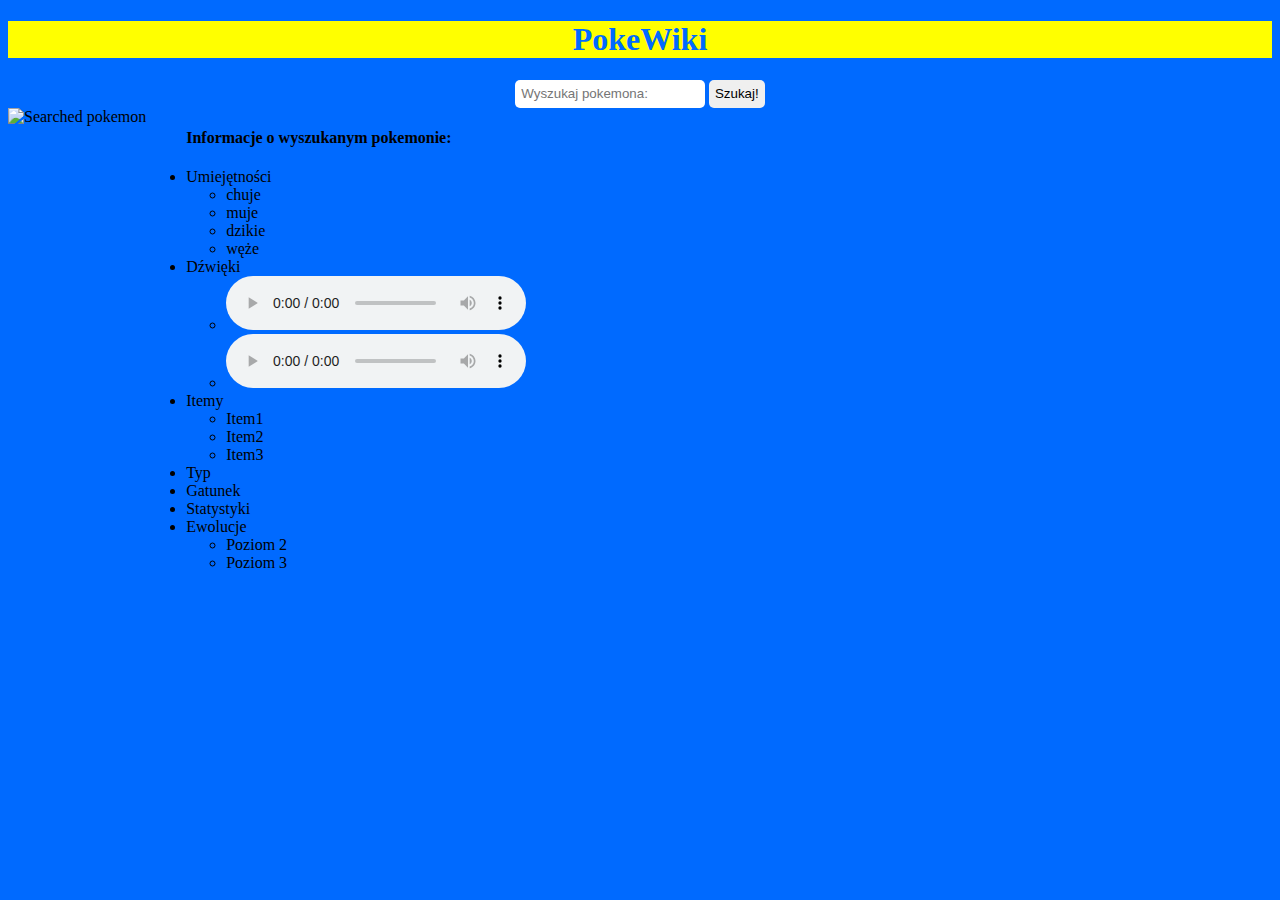
==== pokemon.html @ f948f8bc "Version 1 (html only)" ====
<!DOCTYPE html>
<html lang="pl">
<head>
    <meta charset="UTF-8">
    <meta name="description" content="Pokemon Wikipedia">
    <meta name="author" content="Piotr Peca">
    <title>Pokemon</title>
</head>
<body style="background-color: #006aff;">
    
    <h1 style="text-align: center; color: #006aff; background-color: yellow;">
        PokeWiki
    </h1>

    <form action="/action_page.php" method="get" style="text-align: center;">
            <input type="text" name ="search" placeholder="Wyszukaj pokemona:" required style="border-radius: 5px; border: none; padding:0.5%">
            <input type="submit" value="Szukaj!" style="border-radius: 5px; border: none; padding:0.5%;">
    </form>

    <div style="float: left;">
        <img src="https://github.com/PokeAPI/sprites/blob/52427d467f3e3b22af3c9cefc807a7452196ccd7/sprites/pokemon/19.png?raw=true" alt="Searched pokemon" title="Ratata" width="300px">
    </div>
    
    <div style="float: left;">
        <ul>
            <h4>Informacje o wyszukanym pokemonie:</h4>
            <li>Umiejętności</li>
            <ul>
                <li>chuje</li>
                <li>muje</li>
                <li>dzikie</li>
                <li>węże</li>
            </ul>
            <li>Dźwięki</li>
            <ul>
                <li>
                    <audio controls>
                        <source src="https://github.com/PokeAPI/cries/raw/8584048df8f55ee1c436da23b378316e9d416a9b/cries/pokemon/latest/19.ogg">
                        This browser does not support HTML5 audio
                    </audio>
                </li>
                <li>
                    <audio controls>
                        <source src="https://github.com/PokeAPI/cries/raw/8584048df8f55ee1c436da23b378316e9d416a9b/cries/pokemon/latest/190.ogg">
                        This browser does not support HTML5 audio
                    </audio>
                </li>
            </ul>
            <li>Itemy</li>
            <ul>
                <li>Item1</li>
                <li>Item2</li>
                <li>Item3</li>
            </ul>
            <li>Typ</li>
            <li>Gatunek</li>
            <li>Statystyki</li>
            <li>Ewolucje</li>
            <ul>
                <li>Poziom 2</li>
                <li>Poziom 3</li>
            </ul>
        </ol>
    </div>
</body>
</html>
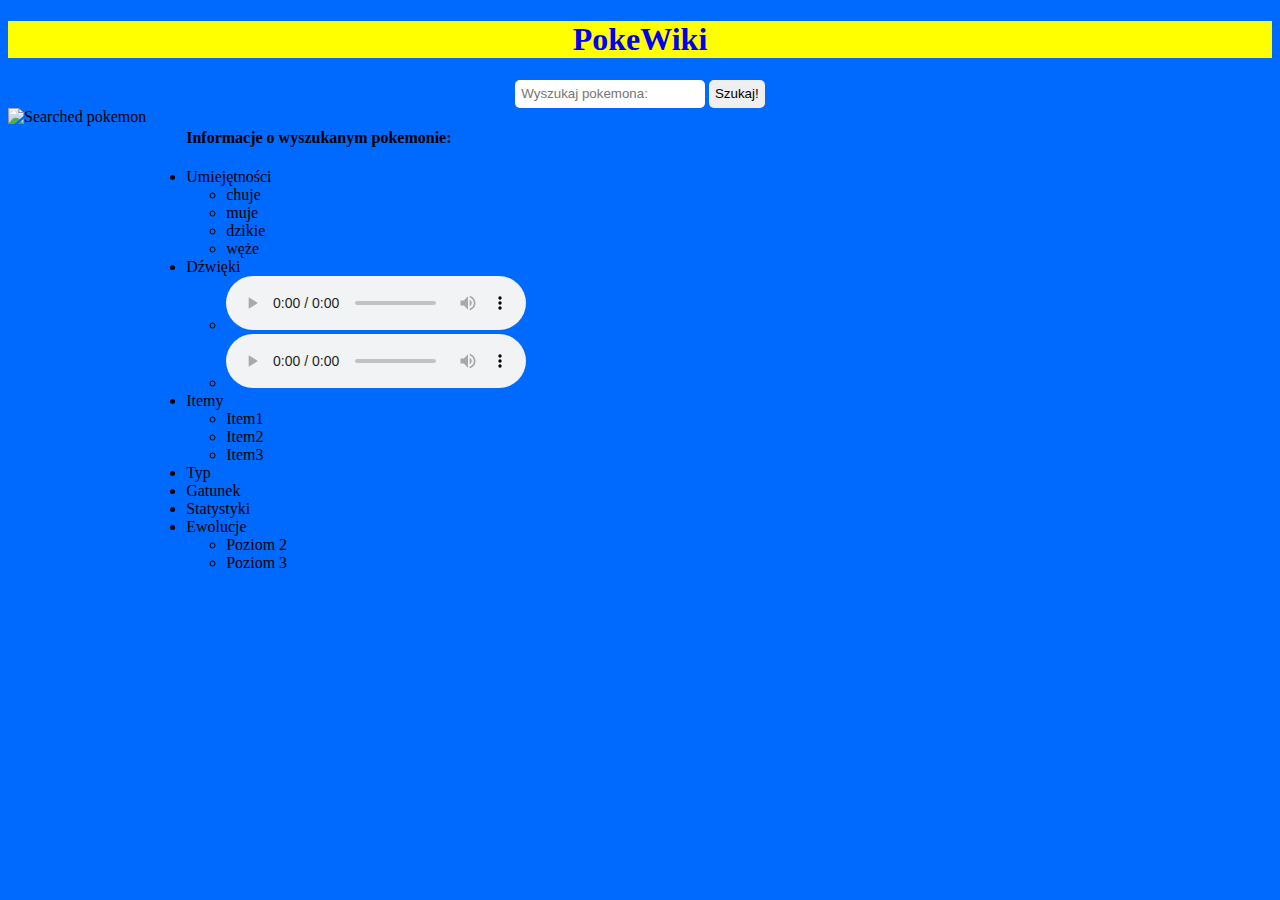
==== commit 3f2e4bef: "Redirect to home page" ====
--- a/pokemon.html
+++ b/pokemon.html
@@ -8,11 +8,15 @@
 </head>
 <body style="background-color: #006aff;">
     
-    <h1 style="text-align: center; color: #006aff; background-color: yellow;">
-        PokeWiki
-    </h1>
+    <div style="text-align: center; color: #006aff; background-color: yellow;">
+        <a href="index.html" style="text-decoration:none;">
+            <h1>
+                PokeWiki
+            </h1>
+        </a>
+    </div>
 
-    <form action="/action_page.php" method="get" style="text-align: center;">
+    <form action="pokemon.html" method="get" style="text-align: center;">
             <input type="text" name ="search" placeholder="Wyszukaj pokemona:" required style="border-radius: 5px; border: none; padding:0.5%">
             <input type="submit" value="Szukaj!" style="border-radius: 5px; border: none; padding:0.5%;">
     </form>
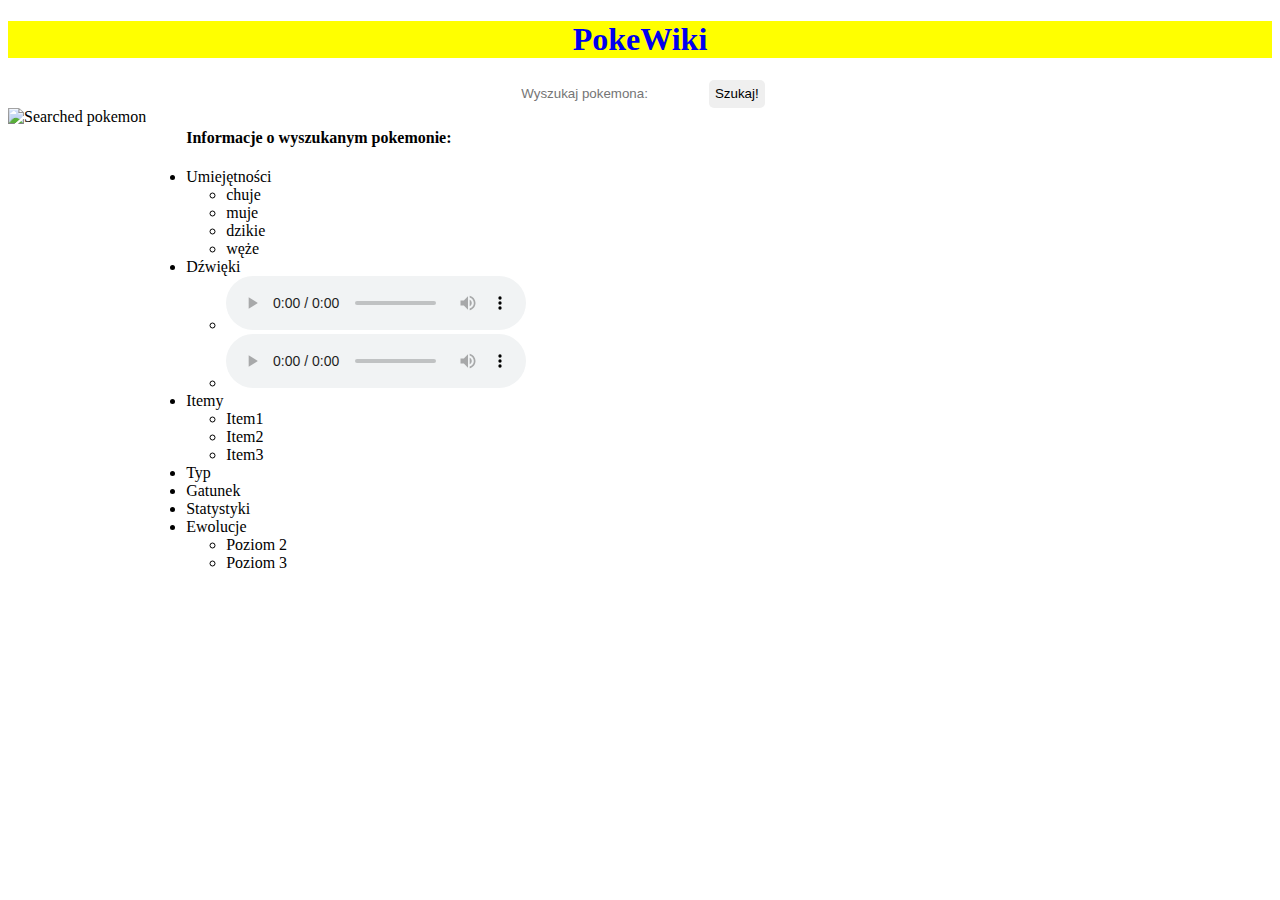
==== commit 5bc95e94: "html change" ====
--- a/pokemon.html
+++ b/pokemon.html
@@ -5,9 +5,9 @@
     <meta name="description" content="Pokemon Wikipedia">
     <meta name="author" content="Piotr Peca">
     <title>Pokemon</title>
+    <link rel="stylesheet" href="css/styles.css">
 </head>
-<body style="background-color: #006aff;">
-    
+<body>
     <div style="text-align: center; color: #006aff; background-color: yellow;">
         <a href="index.html" style="text-decoration:none;">
             <h1>
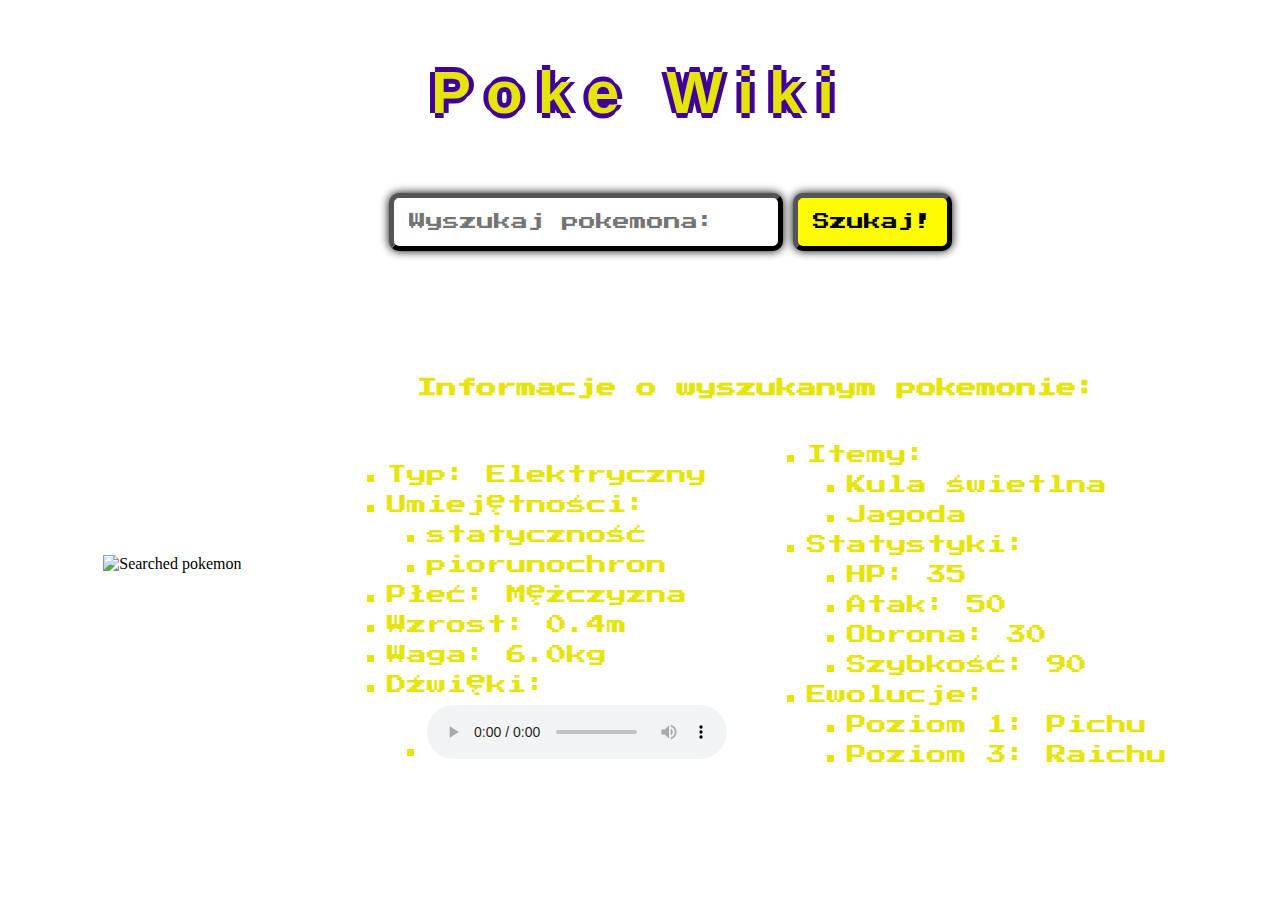
==== commit 1e72db90: "Index, search css ready" ====
--- a/pokemon.html
+++ b/pokemon.html
@@ -6,65 +6,78 @@
     <meta name="author" content="Piotr Peca">
     <title>Pokemon</title>
     <link rel="stylesheet" href="css/styles.css">
+    <link href="https://fonts.googleapis.com/css2?family=Press+Start+2P&display=swap" rel="stylesheet">
+    <link href="https://fonts.cdnfonts.com/css/pokemon-solid" rel="stylesheet">
 </head>
 <body>
-    <div style="text-align: center; color: #006aff; background-color: yellow;">
-        <a href="index.html" style="text-decoration:none;">
-            <h1>
-                PokeWiki
-            </h1>
-        </a>
+    <div class="container_header">
+        <div class="logo">
+            <a class="logo_link" href="index.html">
+                <h1>
+                    Poke Wiki
+                </h1>
+            </a>
+        </div>
+        <div class="div_browse">
+            <form class="form_browse" action="pokemon.html" method="get">
+                    <input class="search_pokemon" type="text" name ="search" placeholder="Wyszukaj pokemona:" required>
+                    <input class="search_pokemon" type="submit" value="Szukaj!">
+            </form>
+        </div>
     </div>
 
-    <form action="pokemon.html" method="get" style="text-align: center;">
-            <input type="text" name ="search" placeholder="Wyszukaj pokemona:" required style="border-radius: 5px; border: none; padding:0.5%">
-            <input type="submit" value="Szukaj!" style="border-radius: 5px; border: none; padding:0.5%;">
-    </form>
 
-    <div style="float: left;">
-        <img src="https://github.com/PokeAPI/sprites/blob/52427d467f3e3b22af3c9cefc807a7452196ccd7/sprites/pokemon/19.png?raw=true" alt="Searched pokemon" title="Ratata" width="300px">
-    </div>
-    
-    <div style="float: left;">
-        <ul>
-            <h4>Informacje o wyszukanym pokemonie:</h4>
-            <li>Umiejętności</li>
-            <ul>
-                <li>chuje</li>
-                <li>muje</li>
-                <li>dzikie</li>
-                <li>węże</li>
-            </ul>
-            <li>Dźwięki</li>
-            <ul>
-                <li>
-                    <audio controls>
-                        <source src="https://github.com/PokeAPI/cries/raw/8584048df8f55ee1c436da23b378316e9d416a9b/cries/pokemon/latest/19.ogg">
-                        This browser does not support HTML5 audio
-                    </audio>
-                </li>
-                <li>
-                    <audio controls>
-                        <source src="https://github.com/PokeAPI/cries/raw/8584048df8f55ee1c436da23b378316e9d416a9b/cries/pokemon/latest/190.ogg">
-                        This browser does not support HTML5 audio
-                    </audio>
-                </li>
-            </ul>
-            <li>Itemy</li>
-            <ul>
-                <li>Item1</li>
-                <li>Item2</li>
-                <li>Item3</li>
-            </ul>
-            <li>Typ</li>
-            <li>Gatunek</li>
-            <li>Statystyki</li>
-            <li>Ewolucje</li>
-            <ul>
-                <li>Poziom 2</li>
-                <li>Poziom 3</li>
-            </ul>
-        </ol>
+    <div class="container_content">
+        <div class="box_pokemon_img">
+            <img class="pokemon_img" src="https://github.com/PokeAPI/sprites/blob/52427d467f3e3b22af3c9cefc807a7452196ccd7/sprites/pokemon/25.png?raw=true" alt="Searched pokemon" title="Ratata" width="300px">
+        </div>
+
+        <div class="info_pokemon">
+            <div class="info_header">
+                <h4>Informacje o wyszukanym pokemonie:</h4>
+            </div>
+
+            <div class="info_statistics">
+                <ul>
+                    <li>Typ: Elektryczny</li>
+                    <li>Umiejętności:</li>
+                    <ul>
+                        <li>statyczność</li>
+                        <li>piorunochron</li>
+                    </ul>
+                    <li>Płeć: Mężczyzna</li>
+                    <li>Wzrost: 0.4m</li>
+                    <li>Waga: 6.0kg</li>
+                    <li>Dźwięki:</li>
+                    <ul>
+                        <li>
+                            <audio controls>
+                                <source src="https://github.com/PokeAPI/cries/raw/8584048df8f55ee1c436da23b378316e9d416a9b/cries/pokemon/latest/25.ogg">
+                                This browser does not support HTML5 audio
+                            </audio>
+                        </li>
+                    </ul>
+                    <li>Itemy:</li>
+                    <ul>
+                        <li>Kula Świetlna</li>
+                        <li>Jagoda</li>
+                    </ul>
+
+                    <li>Statystyki:</li>
+                    <ul>
+                        <li>HP: 35</li>
+                        <li>Atak: 50</li>
+                        <li>Obrona: 30</li>
+                        <li>Szybkość: 90</li>
+                    </ul>
+                    <li>Ewolucje:</li>
+                    <ul>
+                        <li>Poziom 1: Pichu</li>
+                        <li>Poziom 3: Raichu</li>
+                    </ul>
+                </ol>
+            </div>
+        </div>
     </div>
 </body>
 </html>--- a/css/styles.css
+++ b/css/styles.css
@@ -0,0 +1,180 @@
+body {
+    background-image: url("../images/Background_2.png");
+    background-repeat: no-repeat;
+    background-attachment: fixed;
+    background-position: center;
+    background-size: cover;
+
+    display: flex;
+    height: 850px;
+    flex-direction: column;
+
+    /* border: 5px solid black; */
+}
+
+.container_header {
+    display: flex;
+    
+    flex-direction: column;
+    align-items: center;
+    gap: 1em;
+    
+    margin: 10px;
+    /* border: 5px solid blue; */
+}
+
+.logo {
+    font-family: "Pokemon Solid", "consolas", sans-serif;
+    font-size: 30px;
+    letter-spacing: 15px;
+    text-shadow: -5px 0 #3f0398, 0 5px #3f0398, 5px 0 #3f0398, 0 -5px #3f0398;
+    
+    /* border: 10px solid #fffb00; */
+}
+
+.logo_link {
+    text-decoration: none;
+} 
+
+.logo_link:link {
+    color: #e5e50b;
+}
+
+.logo_link:visited {
+    color: #e5e50b;
+}
+
+.logo_link:hover {
+    color: #d4d406;
+    text-shadow: -5px 0 #290262, 0 5px #290262, 5px 0 #290262, 0 -5px #290262;
+}
+
+.logo_link:active {
+    color: #3f0398;
+    text-shadow: -5px 0 #e5e50b, 0 5px #e5e50b, 5px 0 #e5e50b, 0 -5px #e5e50b;
+}
+
+.form_browse {
+    display: flex;
+    flex-direction: row;
+    align-items: center;
+    gap: 10px;
+    
+    margin-left: auto;
+    margin: 10px;
+
+    /* border: 5px solid red; */
+}
+
+.search_pokemon {
+    font-family: "Press Start 2P", "consolas", sans-serif;
+    font-size: 17px;
+    border-radius: 10px; 
+    border: 5px outset black;
+    box-shadow: 0px 0px 10px black;
+    padding: 3%;
+}
+
+input[type=submit] {
+    background-color: #fffb00;
+    cursor: pointer;
+}
+
+input[type=submit]:hover {
+    font-size: 17.5px;
+    background-color: #d4d406;
+}
+
+input[type=submit]:active {
+    color: #fffb00;
+    background-color: black;
+}
+
+.container_content {
+    display: flex;
+    height: 100%;
+    flex-direction: row;
+
+    justify-content: space-evenly;
+    align-items: center;
+    
+    margin: 10px;
+    /* border: 5px solid blue; */
+}
+
+.box_pokemon_img {
+    margin: 10px;
+    /* border: 5px solid black; */
+}
+
+.pokemon_img {
+    width: 400px;
+}
+
+.info_pokemon {
+    display: flex;
+    flex-direction: column;
+
+    font-family: "Press Start 2P", "consolas", sans-serif;
+    font-size: 20px;
+    color: #e5e50b;
+
+    justify-content: space-evenly;
+
+    margin: 10px;
+    /* border: 5px solid black; */
+}
+
+.info_header {
+    text-align: center;
+
+    margin: 10px;
+    /* border: 5px solid black; */
+}
+
+.info_list {
+    margin: 10px;
+    /* border: 5px solid black; */
+}
+
+.info_statistics {
+    column-count: 2;
+    
+    margin: 10px;
+    /* border: 5px solid black; */
+}
+
+.info_show_database {
+    align-self: center;
+
+    margin: 10px;
+    /* border: 5px solid black; */
+}
+
+.database_button {
+    font-family: "Press Start 2P", "consolas", sans-serif;
+    font-size: 17px;
+    color: #e5e50b;
+    background-color: #3f0398;
+
+    border-radius: 10px; 
+    border: 5px outset #e5e50b;
+    box-shadow: 0px 0px 10px #3f0398;
+    padding: 3%;
+
+    cursor: pointer;
+}
+
+.database_button:hover {
+    font-size: 17.5px;
+}
+
+.database_button:active {
+    color: #3f0398;
+    background-color: #e5e50b;
+}
+
+li {
+    margin: 10px 0;
+    list-style-type: square;
+}